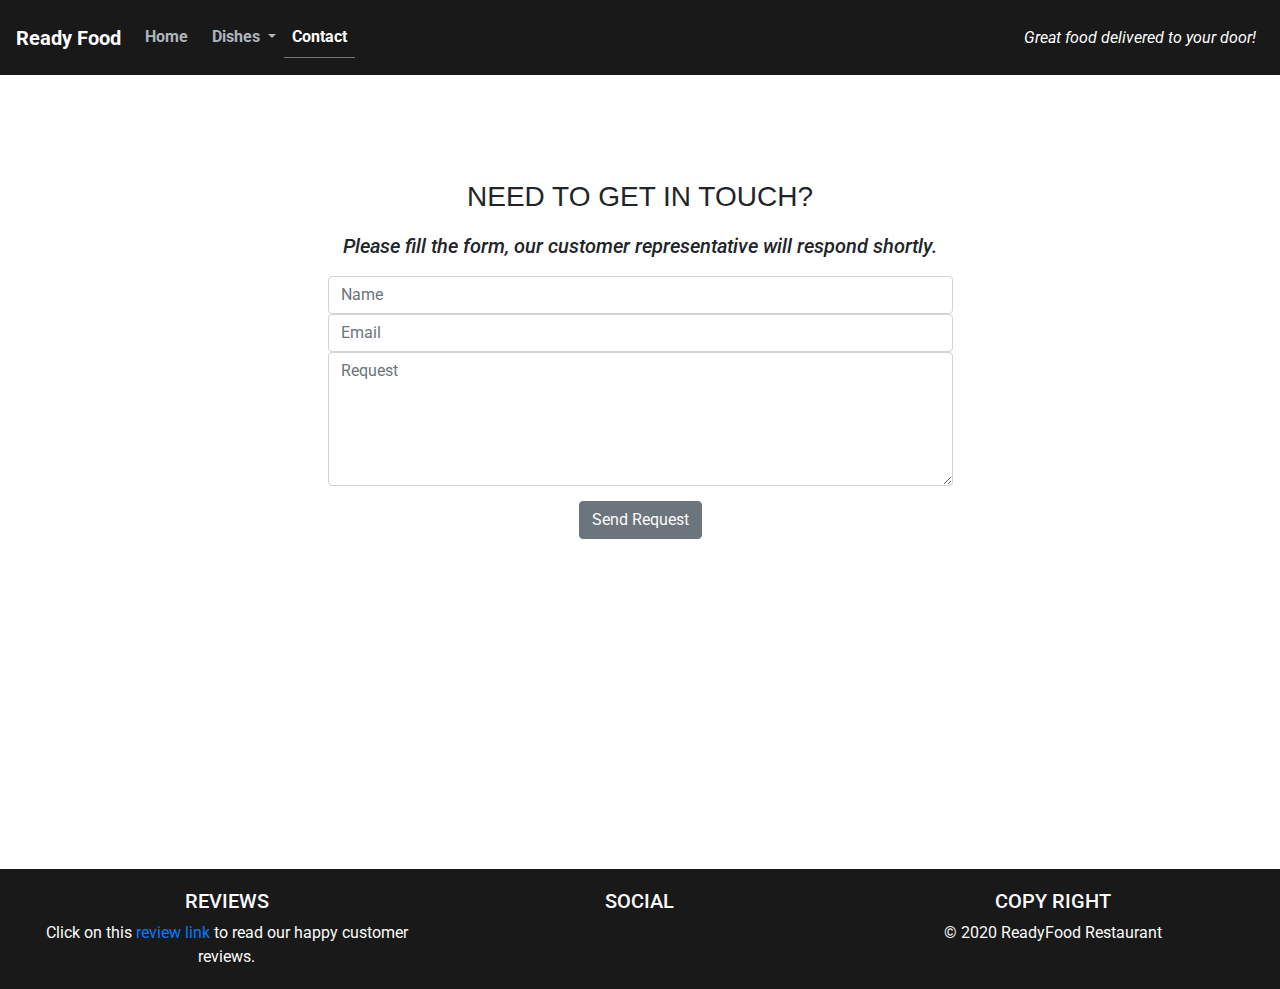
==== contact.html @ 8e3568b0 "Created Contact Page, removed reviews from header to footer, added two colums for copy right and rev" ====
<!DOCTYPE html>
<html lang="en-us">
   <head>
      <meta charset="utf-8">
      <meta name="description" content="An online restaurant">
      <meta name="keywords" content="Food, Restaurant, Order">
      <meta name="author" content="Michael Osarumwense">
      <meta name="viewport" content="width=device-width, initial-scale=1.0">
      <title>Ready Food | Taste the difference</title>
      <link rel="stylesheet" href="https://maxcdn.bootstrapcdn.com/bootstrap/4.2.1/css/bootstrap.min.css" type="text/css" />
      <link rel="stylesheet" href="https://use.fontawesome.com/releases/v5.6.1/css/all.css" integrity="sha384-gfdkjb5BdAXd+lj+gudLWI+BXq4IuLW5IT+brZEZsLFm++aCMlF1V92rMkPaX4PP" crossorigin="anonymous">
      <link href="https://fonts.googleapis.com/css?family=Roboto:400,700" rel="stylesheet">
      <link rel="stylesheet" href="css/style.css" type="text/css" />
   </head>
   <body>
      <div class="container-fluid navalert-container">
         <nav class="navbar navbar-dark navbar-expand-sm" id="navbar">
            <a href="index.html" class="navbar-brand">Ready Food</a>
            <button class="navbar-toggler ml-auto" type="button" data-toggle="collapse" data-target="#navbarNavDropdown" aria-controls="navbarNavDropdown" aria-expanded="false" aria-label="Toggle navigation">
            <span class="navbar-toggler-icon"></span></button>
            <div class="collapse navbar-collapse" id="navbarNavDropdown">
               <ul class="navbar-nav mr-auto">
                  <li class="nav-item mr-2"><a class="nav-link" href="index.html">Home</a></li>
                  <li class="nav-item dropdown">
                     <a class="nav-link dropdown-toggle" href="dishes.html" id="navbarDropdownMenuLink" role="button" data-toggle="dropdown" aria-haspopup="true" aria-expanded="false">
                     Dishes
                     </a>
                     <div class="dropdown-menu" aria-labelledby="navbarDropdownMenuLink">
                        <a class="dropdown-item" href="steak.html">Steak</a>
                        <a class="dropdown-item" href="spaghetti.html">Spaghetti</a>
                        <a class="dropdown-item" href="sushi.html">Sushi</a>
                        <a class="dropdown-item" href="pizza.html">Pizza</a>
                     </div>
                  </li>
                  <li class="active nav-item mr-2"><a class="nav-link" href="contact.html" >Contact</a></li>
               </ul>
            </div>
            <div class="d-none d-md-block">
               <p class="navbar-text my-auto mr-2"><i>Great food delivered to your door!</i></p>
            </div>
         </nav>
      </div>
      <section class="container-fluid">
         <div class="row bg-color-contact">
            <div class="col">
               <h3 class="contact-heading uppercase text-center">need to get in touch?</h3>
               <h5 class='text-center' style="font-style:italic">Please fill the form, our customer representative will respond shortly.</h5>
               <div class="center-form">
                  <form>
                     <input type="text" name="name" id="fullname" class="form-control" placeholder="Name" required />
                     <input type="email" name="email" id="emailaddress" class="form-control" placeholder="Email" required />
                     <textarea rows="5" name="projectsummary" id="projectsummary" class="form-control" placeholder="Request" required></textarea>
                     <div class="form-row text-center">
                        <div class="col">
                           <button id="sendRequest" type="submit" class="btn btn-secondary">Send Request</button>
                        </div>
                     </div>
                  </form>
               </div>
               <div class="space"></div>
            </div>
         </div>
      </section>
      <footer class="container-fluid">
         <div id="footer-details" class="row">
            <div class="col-sm-4">
               <h5 class="uppercase general-sub">Reviews <i class="fas fa-star" aria-hidden="true"><i class="fas fa-star" aria-hidden="true"></i><i class="fas fa-star" aria-hidden="true"></i><i class="fas fa-star" aria-hidden="true"></i><i class="fas fa-star-half-alt"></i></i></h5>
               <p class="inline-block">
                  Click on this <a href="index.html#reviews" target="_blank" class="cv-pdf">
                  <span>review link</span>
                  </a> to read our happy customer reviews.
               </p>
            </div>
            <div class="col-sm-4">
               <h5 class="uppercase general-sub">Social</h5>
               <ul class="list-inline social-links">
                  <li class="list-inline-item">
                     <a target="_blank" href="https://www.facebook.com/" rel="noreferrer">
                     <i class="fab fa-facebook" aria-hidden="true"></i>
                     <span class="sr-only">Facebook</span>
                     </a>
                  </li>
                  <li class="list-inline-item">
                     <a target="_blank" href="https://www.twitter.com/" rel="noreferrer">
                     <i class="fab fa-twitter" aria-hidden="true"></i>
                     <span class="sr-only">Twitter</span>
                     </a>
                  </li>
                  <li class="list-inline-item">
                     <a target="_blank" href="https://www.instagram.com/" rel="noreferrer">
                     <i class="fab fa-instagram" aria-hidden="true"></i>
                     <span class="sr-only">Instagram</span>
                     </a>
                  </li>
                  <li class="list-inline-item">
                     <a target="_blank" href="https://www.youTube.com/" rel="noreferrer">
                     <i class="fab fa-youtube" aria-hidden="true"></i>
                     <span class="sr-only">YouTube</span>
                     </a>
                  </li>
               </ul>
            </div>
            <div class="col-sm-4">
               <h5 class="uppercase general-sub">Copy Right</h5>
               <p class="inline-block">
                  &copy; 2020 ReadyFood Restaurant
               </p>
            </div>
         </div>
      </footer>
      <script src="https://code.jquery.com/jquery-3.3.1.slim.min.js" integrity="sha384-q8i/X+965DzO0rT7abK41JStQIAqVgRVzpbzo5smXKp4YfRvH+8abtTE1Pi6jizo" crossorigin="anonymous"></script>
      <script src="https://cdnjs.cloudflare.com/ajax/libs/popper.js/1.14.3/umd/popper.min.js" integrity="sha384-ZMP7rVo3mIykV+2+9J3UJ46jBk0WLaUAdn689aCwoqbBJiSnjAK/l8WvCWPIPm49" crossorigin="anonymous"></script>
      <script src="bootstrap/bootstrap.min.js"></script>
</html>
---- css/style.css ----
body {
    font-family: 'Roboto', sans-serif;
}

.active{
    border-bottom: 1px solid #777777
  }

/* Containers 
.container-wrapper {}
*/

.container-wrapper--red {

    color: white;
    -webkit-background-size: cover;
    -moz-background-size: cover;
    -o-background-size: cover;
    background-size: cover;
    display: flex;
    align-items: center;
    justify-content: center;
 
    position: relative;
}

.callout-container {
    height: 100vh;
    /*no-repeat bottom right fixed*/
    background: url('../images/home/1.png')no-repeat bottom right fixed;
    -webkit-background-size: cover;
    -moz-background-size: cover;
    -o-background-size: cover;
    background-size: cover;
    
    display: flex;
    align-items: center;
    justify-content: center;
    position: relative;
}

.opaque-overlay {
    position: absolute;
    top: 0;
    left: 0;
    height: 100%;
    width: 100%;
    background-color: rgba(0, 0, 0, 0.5);
}

.content-container {
    padding-top: 75px;
    padding-bottom: 75px;
}

/* Navbar */

.navalert-container {
    position: absolute;
    top: 0;
    left: 0;
    z-index: 1;
    padding-left: 0;
    padding-right: 0;
}

.navbar {
    margin-bottom: 0;
    width: 100%;
    background-color: rgba(0, 0, 0, .9);
    border: 0;
    color: white;
    height: 75px;

}
.navbar-dark .navbar-text {
    color: white;
}


.navbar .navbar-toggler {
    border: 0;
}

.navbar .navbar-brand {
    font-weight: bold;
}

.navbar .navbar-nav a {
    font-weight: bold;
    
}

.navbar-dark .navbar-nav .nav-link {
    color: #adb5bd;
}

/* Jumbotron */

.jumbotron {
    background-color: transparent;
}

.jumbotron h1 {
    color: white;
    font-weight: bold;
    margin-bottom: 30px;
    color:#f9f4e4;
}

.jumbotron .lead {
    color: #a7a7a7;
    margin: 25px 0;
}

.jumbotron small {
    font-size: 60%;
    font-style: italic;
    color: #d0d0d0;
}

/* Block dividers */

.block-divider {
    width: 75px;
    height: 5px;
    border: 0;
    background-color: #444;
}

.block-divider--orange {
    background-color: #b92c0c;
}

.block-divider--white {
    background-color: #ffc107
}

.block-divider--short {
    width: 35px;
}

/* Buttons */

.btn--cta {
    font-weight: bold;
    border-radius: 23px;
    width: 160px;
}

.btn--red {
    color: white;
    background-color: #b92c0c;
    border-color: #b92c0c;
}

.btn--red:hover,
.btn--red:active,
.btn--red:focus,
.btn--red:active:focus {
    background-color: #df4929;
    border-color: #df4929;
    color: white;
}

/* Alert */

.alert-container .col-12 {
    padding-left: 0;
    padding-right: 0;
}

.site-wide-alert {
    color: #544600;
    background-color: #eec802;
    border-color: #eec802;
    padding: 5px 15px;
    margin-bottom: 0;
    border: 1px solid transparent;
    border-radius: 0;
}

.site-wide-alert a{
    color: #001dec;
}

/* Page Headers */

.page-header {
    margin-bottom: 0;
    border-bottom: 0;
    text-align: center;
}

.page-header h2 {
    margin-top: 0;
}

/* Reviews */

.quotes .page-header {
    margin-bottom: 25px;
}

/* Features */

.feature {
    text-align: center;
    margin-bottom: 40px;
 background-color: rgba(0, 0, 0, 0.5);

}

.feature i {
    margin-bottom: 20px;
    font-size: 45px;
    line-height: 45px;
}

.feature .btn {
    background-color: #ffc107;
    border-radius: 15px;
    min-width: 100px;
    font-weight: 300px;
    margin-top: 10px;
    color: #f05f40;
border-color:#ffc107;
}

/* Footer */
footer {
    background-color: rgba(0, 0, 0, .9);
    color: #fafafa;
    min-height: 120px;
    margin: bottom;
}

.cv-pdf i {
    font-size: 18px;
    color: #fafafa;
    text-align: center;
    padding-left: 5px;
    transition: all 0.35s ease-in-out;
    -moz-transition: all 0.35s ease-in-out;
    -webkit-transition: all 0.35s ease-in-out;
    -o-transition: all 0.35s ease-in-out;
}

.cv-pdf i:hover {
    color: #e84610;
}

.social-links {
    padding-bottom: 15px;
}

.social-links li a i {
    width: 32px;
    height: 32px;
    padding: 12px 0;
    border-radius: 50%;
    font-size: 13px;
    line-height: 7px;
    text-align: center;
    color: #fafafa;
    background: #8f8f8f;
    transition: all 0.35s ease-in-out;
    -moz-transition: all 0.35s ease-in-out;
    -webkit-transition: all 0.35s ease-in-out;
    -o-transition: all 0.35s ease-in-out;
}

.social-links li a i:hover {
    background: #1b1a19;
}

#footer-details {
    padding: 20px;
    text-align: center;
    padding-bottom: 0px;
}

/* sticky */
.sticky {
    position: fixed;
    top: 0;
    width: 100%
  }

  .sticky + #carousel_8514 {
    padding-top: 102px;
  }

  /* ----------------------------------------Contact Form */

.contact-heading {
    font-family: "Exo", sans-serif;
    font-weight: 300;
    margin-top: 180px;
    margin-bottom: 20px;
}

.center-form {
    padding-top: 10px;
    margin: 0 auto;
    max-width: 50%;
}

button[type="submit"] {
    margin-top: 15px;
    margin-bottom: 20px;
    color: #fafafa;
    background-color: #6c757d;
}

.uppercase {
    text-transform: uppercase;
}

.text-center {
    text-align: center!important;
}

.space{
    height: 310px;
}
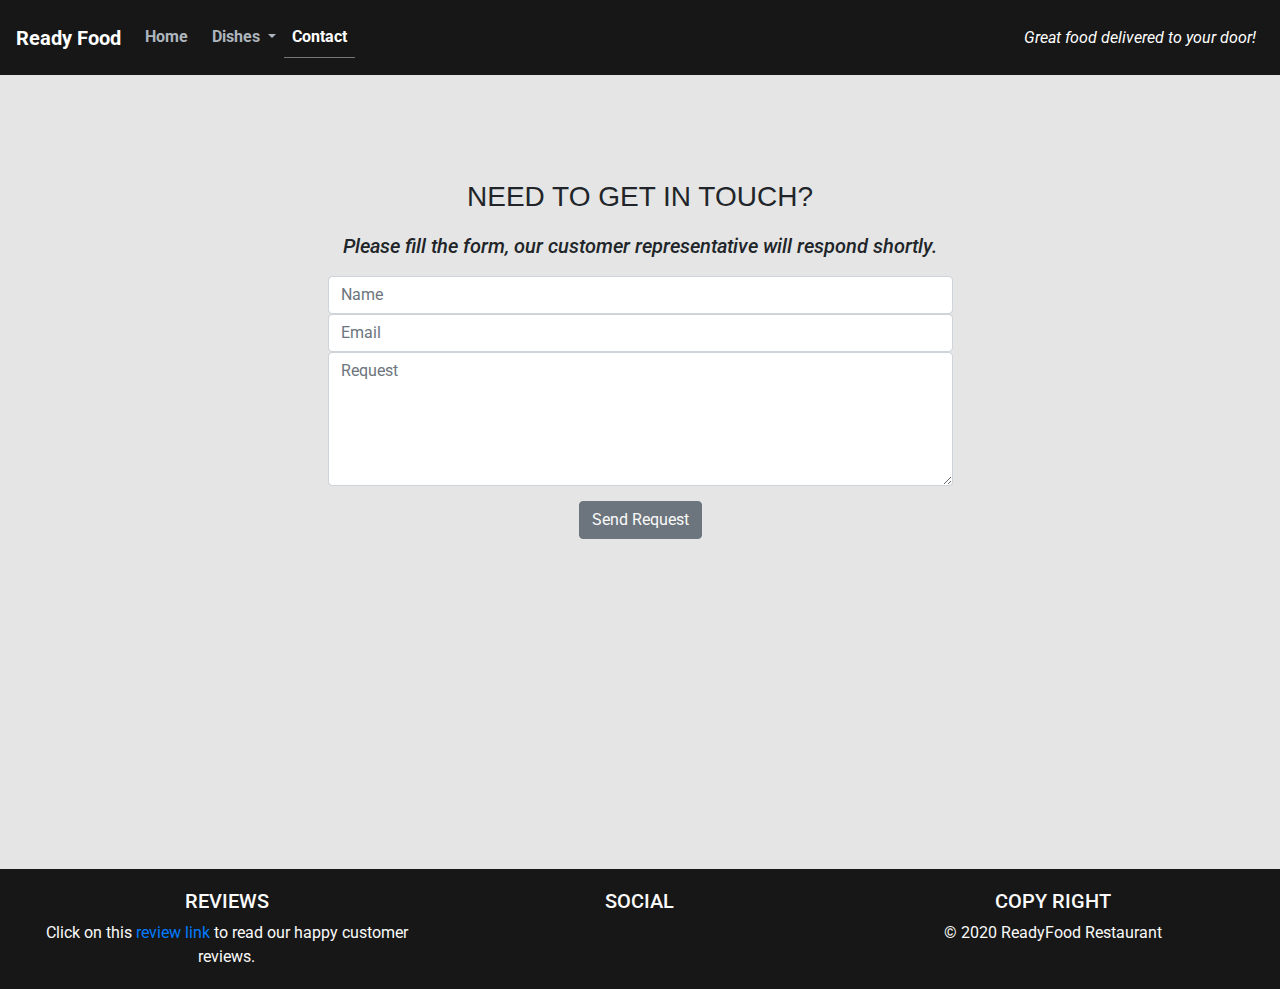
==== commit 724e183f: "Updated: WireFrame_MockUps with a new mock image, nicepage.css to push down food menu top margin, Re" ====
--- a/contact.html
+++ b/contact.html
@@ -12,7 +12,7 @@
       <link href="https://fonts.googleapis.com/css?family=Roboto:400,700" rel="stylesheet">
       <link rel="stylesheet" href="css/style.css" type="text/css" />
    </head>
-   <body>
+   <body id="contact-body">
       <div class="container-fluid navalert-container">
          <nav class="navbar navbar-dark navbar-expand-sm" id="navbar">
             <a href="index.html" class="navbar-brand">Ready Food</a>
--- a/css/style.css
+++ b/css/style.css
@@ -1,5 +1,9 @@
 body {
     font-family: 'Roboto', sans-serif;
+}
+
+#contact-body {
+    background-color: #e5e5e5;
 }
 
 .active{
